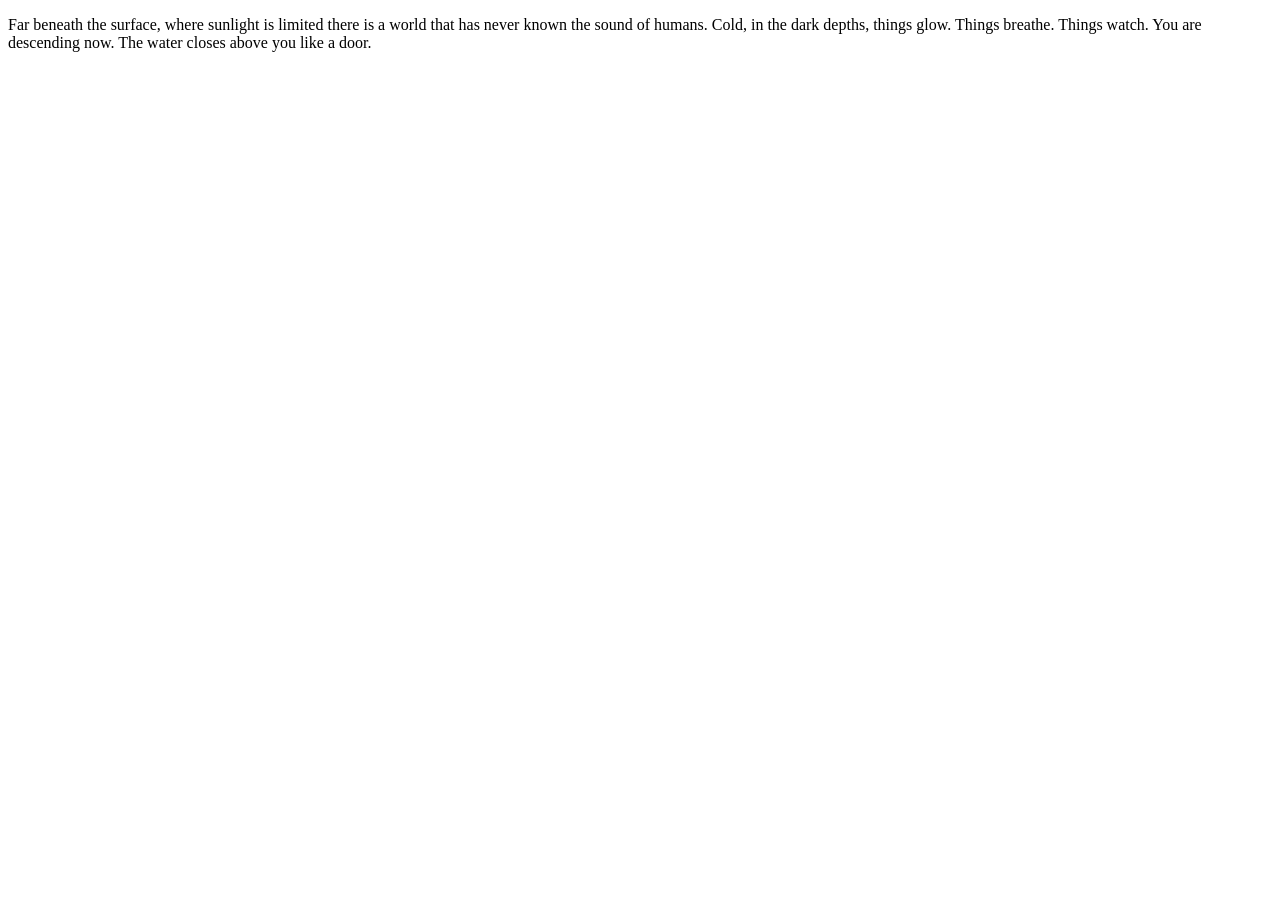
==== environ/env01.html @ cefb4f5f "j" ====
<!doctype html>
<html lang="en">
<head>
    <meta charset="utf-8">
    <title>Environment 01</title>
    <link href="env.css" rel="stylesheet" type="text/css">
</head>
<body>
<p>  Far beneath the surface, where sunlight is limited 
            there is a world that has never known the sound of humans. Cold, in the dark depths, things glow. Things breathe. Things watch. You are descending now.
            The water closes above you like a door.
<img src="https://www.montereybayaquarium.org/globalassets/mba/images/animals/fishes/deep-sea-anglerfish.jpg?width=608&height=404&mode=crop&format=jpeg&quality=60" alt="">
    
</body>
</html>
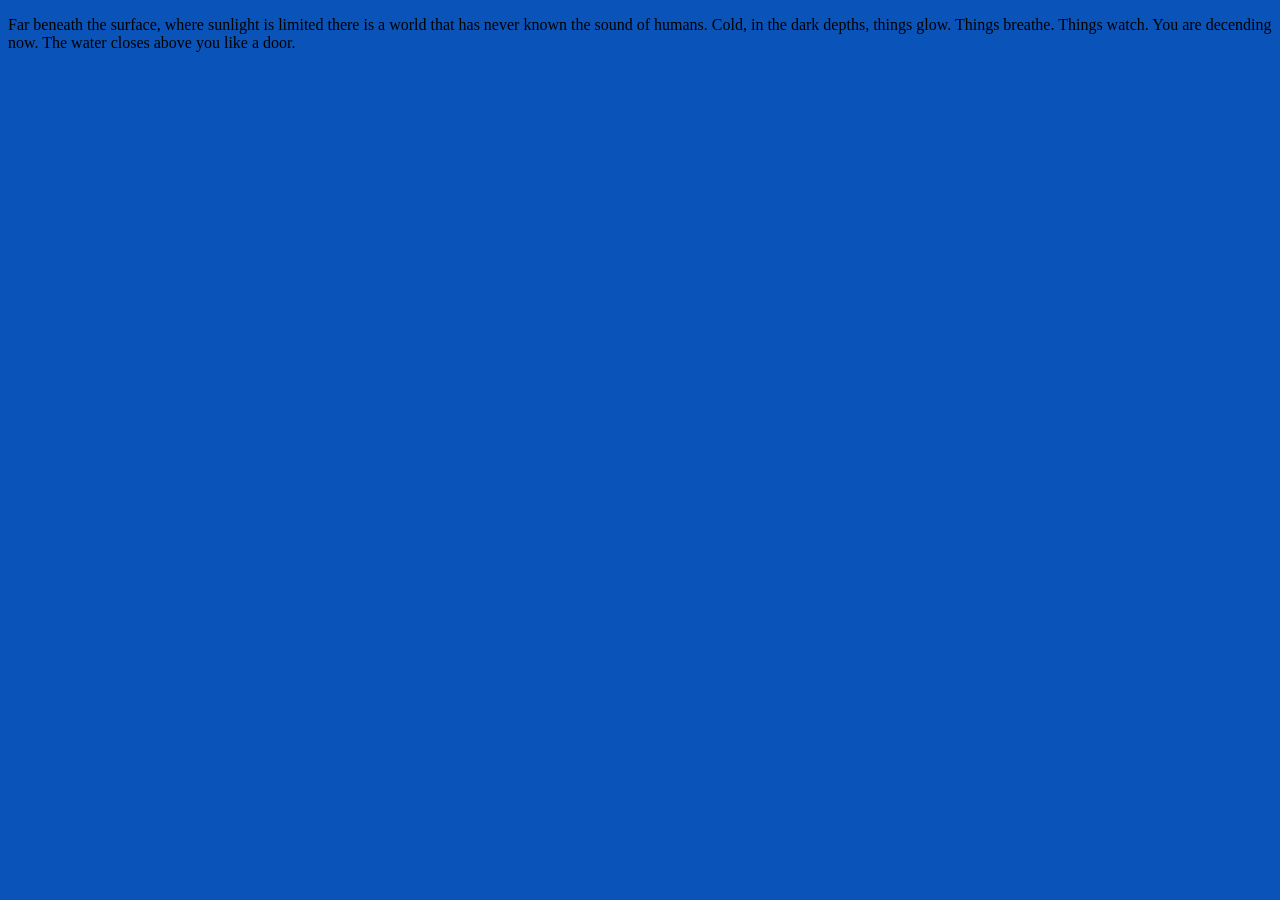
==== commit 4e7b34cd: "h" ====
--- a/environ/env01.html
+++ b/environ/env01.html
@@ -6,10 +6,9 @@
     <link href="env.css" rel="stylesheet" type="text/css">
 </head>
 <body>
-<p>  Far beneath the surface, where sunlight is limited 
-            there is a world that has never known the sound of humans. Cold, in the dark depths, things glow. Things breathe. Things watch. You are descending now.
-            The water closes above you like a door.
-<img src="https://www.montereybayaquarium.org/globalassets/mba/images/animals/fishes/deep-sea-anglerfish.jpg?width=608&height=404&mode=crop&format=jpeg&quality=60" alt="">
-    
+<p> Far beneath the surface, where sunlight is limited
+    there is a world that has never known the sound of humans. Cold, in the dark depths, things glow. Things breathe. Things watch. You are decending now.
+    The water closes above you like a door.
+    <img src="https://www.montereybayaquarium.org/globalassets/mba/images/animals/fishes/deep-sea-anglerfish.jpg?width=608&height=404&mode=crop&format=jpeg&quality=60" alt="">
 </body>
-</html>
+</html>
--- a/environ/env.css
+++ b/environ/env.css
@@ -0,0 +1,3 @@
+body {
+    background-color: #0a53b8;
+}
